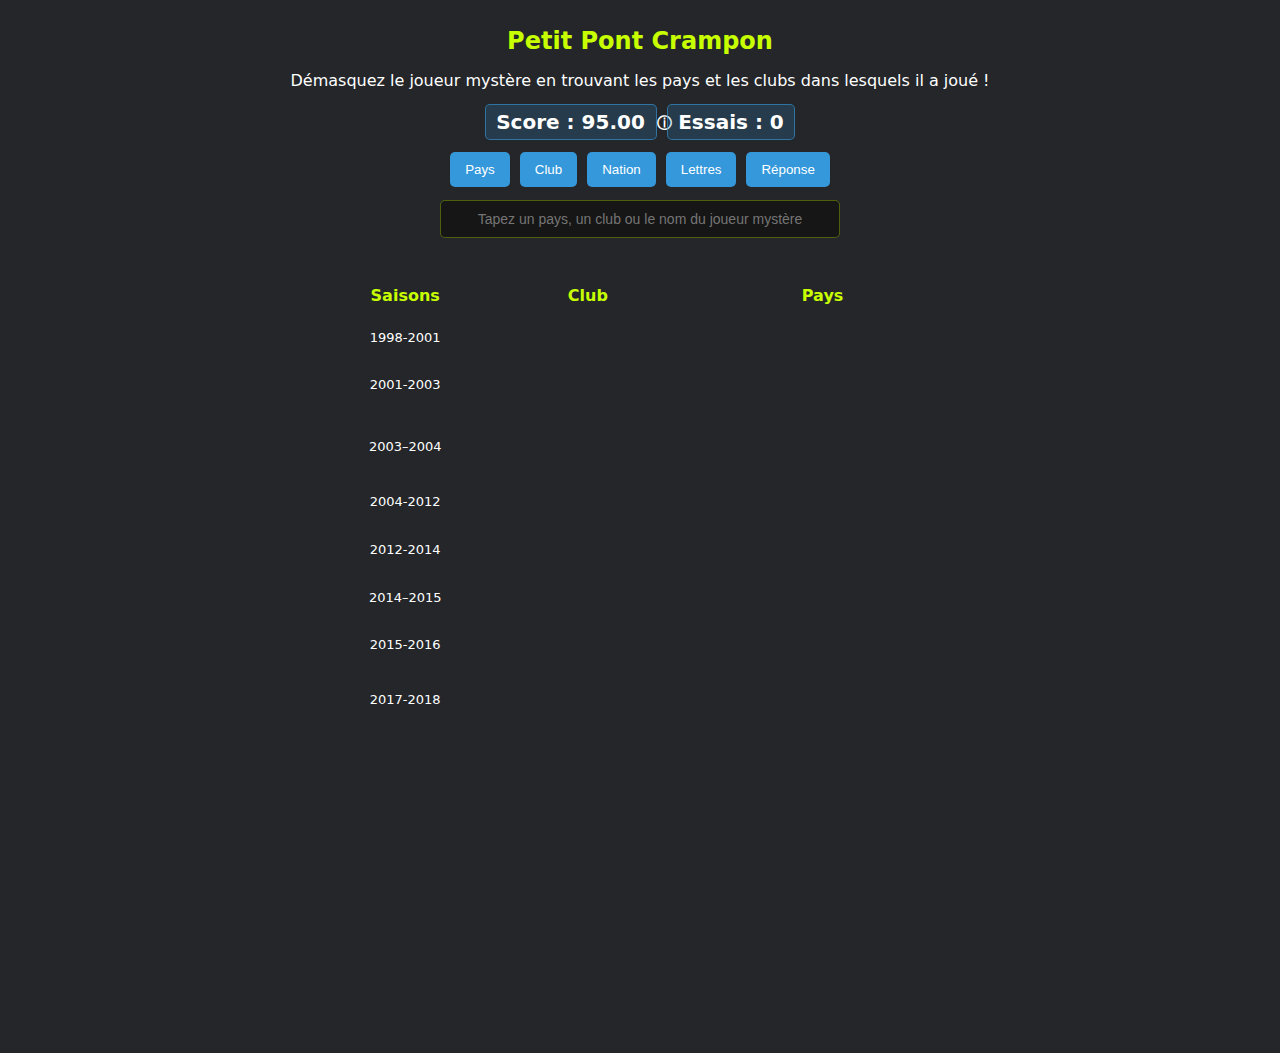
==== index.html @ 18386aed "Update index.html" ====
<!DOCTYPE html>
<html lang="fr">

<head>
    <meta charset="UTF-8">
    <meta name="viewport" content="width=device-width, initial-scale=1.0">
    <title>Petit Pont Crampon</title>
    <link rel="stylesheet" href="styles.css">
</head>

<body>
    <div class="global-container">
        <div class="fixed-header">
            <h1>Petit Pont Crampon</h1>
            <p>D&eacute;masquez le joueur myst&egrave;re en trouvant les pays et les clubs dans lesquels il a jou&eacute; !</p>
            <div class="score-attempts-container">
                <p id="score">Score : 100 <span id="info-icon" style="cursor: pointer; font-size: 15px; margin-left: 5px; vertical-align: middle;">&#9432;</span></p>
                <p id="attempts">Essais : 0</p>
            </div>
            <div id="info-window" class="info-window hidden">
                <div class="info-header">
                    <h3>Point System</h3>
                    <span id="close-info" class="close-info">&#10006;</span>
                </div>
                <ul>
                    <li>Finding the mystery player: 50 points + 5 points for each hidden cell.</li>
                    <li>Correct Country: 10 points.</li>
                    <li>Correct Club: 20 points.</li>
                    <li>Using Indice Club: -25 points.</li>
                    <li>Using Indice Pays: -10 points.</li>
                    <li>Using Carri&egrave;re : Score goes to zero.</li>
                    <li>Using R&eacute;ponse : Score goes to zero.</li>
                </ul>
            </div>
            <div class="button-container">
                <button id="indiceCountryButton">Pays</button>
                <button id="indiceClubButton">Club</button>
                <button id="indiceNationalityButton">Nation</button>
                <button id="revealLettersButton">Lettres</button>
                <button id="reponseButton">R&eacute;ponse</button>
            </div>
            <div class="input-container" style="position: relative;">
                <input type="text" id="guess-input" placeholder="Tapez un pays, un club ou le nom du joueur myst&egrave;re" autocomplete="off">
                <ul id="autocomplete-list" class="autocomplete-suggestions"></ul>
                <div id="guess-feedback"></div>
            </div>
            <p id="feedback"></p>
        </div>

            <div class="container">
                <div class="player-info-container">
                    <h2 id="player-name-display">
                        <div>
                            <span id="letter-0" class="player-name-rectangle"></span>
                            <span id="letter-1" class="player-name-rectangle"></span>
                            <span id="letter-2" class="player-name-rectangle"></span>
                            <span id="letter-3" class="player-name-rectangle"></span>
                            <span id="letter-4" class="player-name-rectangle"></span>
                            <span id="letter-5" class="player-name-rectangle"></span>
                            <span id="letter-6" class="player-name-rectangle"></span>
                            <span></span>
                            <span id="letter-8" class="player-name-rectangle"></span>
                            <span id="letter-9" class="player-name-rectangle"></span>
                            <span id="letter-10" class="player-name-rectangle"></span>
                            <span id="letter-11" class="player-name-rectangle"></span>
                        </div>
                    </h2>
                    <div id="player-name-box" class="hidden">
                        <div id="player-name-display-box"></div>
                    </div>
                </div>
                <div class="player-nationality-container">
                    <div class="player-nationality hidden">
                        <!-- The flag image and country name will be inserted here by JavaScript -->
                    </div>
                </div>
            </div>
        <table id="career-table">
            <thead>
                <tr>
                    <th>Saisons</th>
                    <th>Club</th>
                    <th>Pays</th>
                </tr>
            </thead>
            <tbody id="career-table-body">
                <!-- Les lignes du tableau seront ajout&eacute;es dynamiquement -->
            </tbody>
        </table>
        <p id="country-feedback" style="color: red; margin-top: 10px;"></p>
    </div>

</body>

<script>
    let selectedPlayer;
    let attempts = 0;
    let revealPlayerOnce = false;
    let score = 95;
    const playerNameDisplay = document.getElementById("player-name-display");
    const playerNameDisplayBox = document.getElementById("player-name-display-box");
    let currentSuggestions = [];
    const globalContainer = document.querySelector('.global-container');
    const fixedHeader = document.querySelector('.fixed-header');
    let tableSize = 0;
    let usedPlayers = JSON.parse(localStorage.getItem("usedPlayers") || "[]");
    let revealLettersOnce = false;

    function adjustGlobalContainerMargin() {
        globalContainer.style.marginTop = `${fixedHeader.offsetHeight}px`;
    }

    async function loadPlayerStats() {
        const response = await fetch('./players_stats.json');
        return response.json();
    }

    async function loadClubsCountries() {
        const response = await fetch('./clubscountries.json');
        return response.json();
    }

    async function selectRandomPlayer() {
        const playersData = await loadPlayerStats();
        const players = Object.keys(playersData).filter(player => !usedPlayers.includes(player));

        if (players.length === 0) {
            usedPlayers = [];
            localStorage.setItem('usedPlayers', JSON.stringify(usedPlayers));
            return selectRandomPlayer()
        }

        selectedPlayer = players[Math.floor(Math.random() * players.length)];
        usedPlayers.push(selectedPlayer)
        localStorage.setItem('usedPlayers', JSON.stringify(usedPlayers));
        return playersData[selectedPlayer];
    }

    async function loadCountryMapping() {
        try {
            const response = await fetch('./country2letters.json');
            if (!response.ok) {
                throw new Error('Network response was not ok');
            }
            return response.json();
        } catch (error) {
            console.error("Error loading country mapping:", error);
            return {};
        }
    }

    async function loadClubNameMapping() {
        try {
            const response = await fetch('./clubNameMapping.json');
            if (!response.ok) {
                throw new Error('Network response was not ok');
            }
            return response.json();
        } catch (error) {
            console.error("Error loading club name mapping:", error);
            return {};
        }
    }

    async function loadClubLogos() {
        try {
            const response = await fetch('./clubLogos.json');
            if (!response.ok) {
                throw new Error('Network response was not ok');
            }
            return await response.json();
        } catch (error) {
            console.error("Error loading club logos:", error);
            return {};
        }
    }
    async function shouldSelectNewPlayer() {
        const lastSelectedDate = localStorage.getItem("lastSelectedDate");
        const now = new Date();

        if (lastSelectedDate) {
            const lastSelected = new Date(lastSelectedDate);
            const nowFrench = new Date(now.toLocaleString('en-US', {
                timeZone: 'Europe/Paris'
            }));
            const lastSelectedFrench = new Date(lastSelected.toLocaleString('en-US', {
                timeZone: 'Europe/Paris'
            }));
            if (nowFrench.getDate() !== lastSelectedFrench.getDate()) {
                localStorage.setItem("lastSelectedDate", now);
                return true;
            }
            return false;
        } else {
            localStorage.setItem("lastSelectedDate", now);
            return true
        }
    }

    async function initializeGame() {
        const now = new Date();
        const nowFrench = new Date(now.toLocaleString('en-US', {
            timeZone: 'Europe/Paris'
        }));

        const currentHour = nowFrench.getHours();
        const currentMinutes = nowFrench.getMinutes()

        if (await shouldSelectNewPlayer()) {
            await displayPlayerStats()
            console.log("New player selected")
        } else if (currentHour === 0 && currentMinutes === 0) {
            await displayPlayerStats()
            console.log("New player selected at midnight")

        } else {
            await selectRandomPlayer()
            await displayPlayerStats()
            console.log("Previous player selected")

        }
    }
    async function displayPlayerStats() {
        const clubNameMapping = await loadClubNameMapping();
        const countryMapping = await loadCountryMapping();
        const clubLogos = await loadClubLogos();
        const stats = await selectRandomPlayer();
        const countries = await loadCountries();
        const clubCountries = await loadClubsCountries();


        // Initial display as rectangles
        playerNameDisplay.innerHTML = "";
        if (selectedPlayer) {
            for (let i = 0; i < selectedPlayer.length; i++) {
                if (selectedPlayer[i] === " ") {
                    const space = document.createElement("span")
                    space.innerHTML = "&nbsp;"
                    playerNameDisplay.appendChild(space)
                } else {
                    const rectangle = document.createElement("span");
                    rectangle.classList.add("player-name-rectangle");
                    rectangle.id = `letter-${i}`
                    playerNameDisplay.appendChild(rectangle);
                }
            }
            if (clubCountries && clubCountries[selectedPlayer]) {
                const playerCountryName = clubCountries[selectedPlayer]

                const playerCountryCode = countries[playerCountryName] || playerCountryName;


                const flagUrl = `https://flagcdn.com/w20/${playerCountryCode}.png`;
                const flagSpan = document.createElement('div');
                flagSpan.classList.add('player-nationality');
                flagSpan.innerHTML = `
                            <img src="${flagUrl}" alt="${playerCountryName} flag" style="width: 20px; height: 15px; margin-right: 5px; vertical-align: middle;"> ${playerCountryName}
                        `;
                playerNameDisplay.appendChild(flagSpan);
            }
        }

const parentElement = document.querySelector('#player-name-display');
const spansToToggle = Array.from(parentElement.querySelectorAll('span'));
const button = Array.from(document.querySelectorAll('button')).find(button => button.textContent.includes('Lettres'));

if (button) {
  button.addEventListener('click', () => {
    spansToToggle.forEach(span => {
      const currentDisplay = window.getComputedStyle(span)['display'];
      if (currentDisplay === 'none') {
        span.style.display = 'inline-block';
      } else {
        span.style.display = 'none';
      }
    });
  });
}
        
        adjustGlobalContainerMargin();
        window.addEventListener('resize', adjustGlobalContainerMargin);

        document.getElementById('score').innerHTML = `Score : ${score.toFixed(2)} <span id="info-icon" style="cursor: pointer; font-size: 15px; margin-left: 5px; vertical-align: middle;">&#9432;`;


        const tableBody = document.getElementById('career-table-body');
        tableBody.innerHTML = '';
        revealPlayerOnce = false
        revealedCells = [];
        if (!Array.isArray(stats)) {
            console.error("Expected stats to be an array, but got:", stats);
            return;
        }

        let mergedStats = [];
        let currentMerged = null;

        for (const stat of stats) {
            if (stat.season && stat.season.toLowerCase().includes("season")) return;
            const formattedClubName = clubNameMapping[stat.team] || stat.team;
            const fullCountryName = countryMapping[stat.country] || stat.country;

            if (currentMerged && currentMerged.team === formattedClubName && currentMerged.country === fullCountryName) {
                currentMerged.endSeason = stat.season;

            } else {
                if (currentMerged) {
                    mergedStats.push(currentMerged)
                }
                currentMerged = {
                    startSeason: stat.season,
                    endSeason: stat.season,
                    team: formattedClubName,
                    country: fullCountryName,
                    teamCode: stat.team,
                    countryCode: stat.country
                }
            }
        }


        if (currentMerged) {
            mergedStats.push(currentMerged)
        }
        tableSize = mergedStats.length

        for (const mergedStat of mergedStats) {
            const fullCountryName = countryMapping[mergedStat.countryCode] || mergedStat.countryCode;
            const flagUrl = `https://flagcdn.com/w20/${mergedStat.countryCode}.png`;

            // Use the clubNameMapping to change club names
            const formattedClubName = clubNameMapping[mergedStat.teamCode] || mergedStat.teamCode;
            const logoUrl = clubLogos[mergedStat.teamCode] || '';
            const startSeason = mergedStat.startSeason;
            const endSeason = mergedStat.endSeason;

            const formattedSeason = startSeason === endSeason ?
                startSeason.substring(0, 9) :
                `${startSeason.substring(0, 4)}-${endSeason.substring(endSeason.length - 4)}`;

            const row = document.createElement('tr');

            row.innerHTML = `
                       <td>${formattedSeason}
                        <td class="hidden" data-club="${mergedStat.teamCode}">
                                <img src="${logoUrl}" alt="${formattedClubName} logo" style="width: 20px; height: 20px; margin-right: 5px;">
                                ${formattedClubName}
                            
                            <td class="hidden" data-country="${fullCountryName}">
                                  <img src="${flagUrl}" alt="${fullCountryName} flag" style="width: 20px; height: 15px; margin-right: 5px; vertical-align: middle;">
                            ${fullCountryName}
                             
                   `;
            tableBody.appendChild(row);

        }
    }
    async function loadCountries() {
        try {
            const response = await fetch('./countries.json');
            if (!response.ok) {
                throw new Error('Network response was not ok');
            }
            return response.json();
        } catch (error) {
            console.error("Error loading club to country mapping:", error);
            return {};
        }
    }

    function createRectangles() {
        playerNameDisplay.innerHTML = "";
        if (selectedPlayer) {
            for (let i = 0; i < selectedPlayer.length; i++) {
                if (selectedPlayer[i] === " ") {
                    const space = document.createElement("span")
                    space.innerHTML = " "
                    playerNameDisplay.appendChild(space)
                } else {
                    const rectangle = document.createElement("span");
                    rectangle.classList.add("player-name-rectangle");
                    rectangle.classList.add("hidden");
                    rectangle.id = `letter-${i}`
                    playerNameDisplay.appendChild(rectangle);
                }
            }
        }
    }

    async function showSuggestions(value) {
        const autocompleteList = document.getElementById("autocomplete-list");
        autocompleteList.innerHTML = ""; // R&eacute;initialiser la liste

        if (value.trim() === "") return; // Ne rien afficher si l'entr&eacute;e est vide

        try {
            const data = await loadClubsCountries(); // Charger les donn&eacute;es depuis le JSON
            const suggestions = new Set();
            const normalizedValue = value.normalize("NFD").replace(/[\u0300-\u036f]/g, "");

            for (let club in data) {
                const country = data[club];
                const normalizedClub = club.normalize("NFD").replace(/[\u0300-\u036f]/g, "");
                const normalizedCountry = country.normalize("NFD").replace(/[\u0300-\u036f]/g, "");

                if (normalizedClub.toLowerCase().includes(normalizedValue.toLowerCase())) {
                    suggestions.add(club);
                }
                if (normalizedCountry.toLowerCase().includes(normalizedValue.toLowerCase())) {
                    suggestions.add(country);
                }
            }

            // Trier les suggestions
            const sortedSuggestions = Array.from(suggestions).sort();
            currentSuggestions = sortedSuggestions
            // Ajouter chaque suggestion &agrave; la liste
            sortedSuggestions.forEach(suggestion => {
                const listItem = document.createElement("li");
                listItem.textContent = suggestion;
                listItem.classList.add("suggestion-item");
                listItem.addEventListener("click", () => {
                    document.getElementById("guess-input").value = "";
                    autocompleteList.innerHTML = ""; // Effacer la liste apr&egrave;s un clic
                    checkAnswer(suggestion);
                });
                autocompleteList.appendChild(listItem);
            });

        } catch (error) {
            console.error("Erreur lors du chargement des suggestions :", error);
        }
    }

    function updateScoreDisplay(previousScore = null) {
        const scoreDisplay = document.getElementById('score');
        scoreDisplay.textContent = `Score : ${score.toFixed(2)}`;
        if (previousScore !== null && score < previousScore) {
            scoreDisplay.classList.add('highlight-decrease');
            setTimeout(() => {
                scoreDisplay.classList.remove('highlight-decrease');
            }, 300);
        } else {
            scoreDisplay.classList.add('highlight');
            setTimeout(() => {
                scoreDisplay.classList.remove('highlight');
            }, 300);
        }
    }
    async function checkAnswer(input) {
        const answer = input.trim().toLowerCase();
        const feedback = document.getElementById("feedback");
        const countryMapping = await loadCountryMapping();
        const reverseMapping = Object.fromEntries(
            Object.entries(countryMapping).map(([abbr, fullName]) => [fullName.toLowerCase(), abbr.toLowerCase()])
        );
        let isCorrect = false;

        const clubNameMapping = await loadClubNameMapping();
        const originalClubMapping = Object.fromEntries(
            Object.entries(clubNameMapping).map(([original, formatted]) => [formatted.toLowerCase(), original.toLowerCase()])
        );

        let checkAnswerValue = answer
        if (originalClubMapping[answer]) {
            checkAnswerValue = originalClubMapping[answer]
        }

        if (checkAnswerValue === selectedPlayer.toLowerCase()) {
            // Show player name in the player-name-box
            playerNameDisplayBox.textContent = selectedPlayer;
            document.getElementById("player-name-box").classList.add("visible");
            revealAllCells();

            let bonusScore = 5;
            const tableBody = document.getElementById('career-table-body');
            const hiddenCells = tableBody.querySelectorAll('td.hidden')

            score = score - (attempts - 1) * 0.1;
            if (score < 0) score = 0;
            score = score + bonusScore;
            updateScoreDisplay(score - bonusScore)
            document.getElementById("guess-input").disabled = true;
            isCorrect = true;

        // Hide player-nationality if it's visible
        const playerNationality = document.querySelector('.player-nationality');
        if (playerNationality && playerNationality.classList.contains('visible')) {
            playerNationality.style.display = 'none';
        }

        // Hide all span letters
        const allSpans = document.querySelectorAll('#player-name-display span');
        allSpans.forEach(span => {
            span.style.display = 'none';
        });
            
   // Grey out all buttons
        const buttons = document.querySelectorAll('.button-container button');
        buttons.forEach(button => {
            button.disabled = true;
            button.style.backgroundColor = 'grey';
        });
    } else {
        if (feedback) {
            feedback.textContent = '';
        }
        attempts++;
        const attemptsElement = document.getElementById("attempts");
        if (attemptsElement) {
            attemptsElement.textContent = `Essais : ${attempts}`;
        }
    }

        const cells = document.querySelectorAll('td[data-country], td[data-club]');

        for (const cell of cells) {
            const cellCountry = cell.getAttribute('data-country')?.toLowerCase();
            const cellClub = cell.getAttribute('data-club')?.toLowerCase();
            if (cellClub === checkAnswerValue) {
                const countryCell = cell.parentElement.querySelector('td[data-country].hidden');
                if (countryCell) {
                    revealText(countryCell);
                }
                revealText(cell)
                isCorrect = true;
            } else if (cellCountry === answer || reverseMapping[cellCountry] === answer) {
                revealText(cell);
                isCorrect = true;
            }
        }
        blinkInput(isCorrect);
    }

    function blinkInput(isCorrect) {
        const inputField = document.getElementById("guess-input");
        if (isCorrect) {
            inputField.classList.add("blink-green");
        } else {
            inputField.classList.add("blink-red");
        }
        setTimeout(() => {
            inputField.classList.remove("blink-green", "blink-red");
        }, 500);
    }

    function revealText(cell) {
        cell.classList.add('visible');
    }

    function revealAllCells() {
        const allCells = document.querySelectorAll('td');
        allCells.forEach(cell => {
            cell.classList.add('visible');
        });


        if (revealPlayerOnce === false) {
            const tableBody = document.getElementById('career-table-body');
            let hiddenCells = tableBody.querySelectorAll('td.hidden')
        }
    }
    const input = document.getElementById("guess-input");
    input.addEventListener("input", async () => {
        const value = input.value;
        await showSuggestions(value);

        const autocompleteList = document.getElementById("autocomplete-list");
        const firstItem = autocompleteList.querySelector(".suggestion-item");

        if (firstItem && value.trim() !== "") {
            const items = autocompleteList.querySelectorAll('.suggestion-item');
            items.forEach(item => item.classList.remove("selected"))
            firstItem.classList.add("selected");
        } else if (firstItem) {
            firstItem.classList.remove("selected");
        }
    });
    input.addEventListener("keyup", (event) => {
        const autocompleteList = document.getElementById("autocomplete-list");
        if (event.key === "Enter") {
            if (autocompleteList.querySelector('.suggestion-item.selected')) {
                const selectedSuggestion = autocompleteList.querySelector('.suggestion-item.selected');
                checkAnswer(selectedSuggestion.textContent);
                input.value = "";
                autocompleteList.innerHTML = "";
            } else {
                checkAnswer(input.value);
                input.value = "";
                document.getElementById("autocomplete-list").innerHTML = "";
            }
            event.preventDefault();
        }
    });

    const indiceClubButton = document.getElementById("indiceClubButton");
    const indiceCountryButton = document.getElementById("indiceCountryButton");
    const indiceNationalityButton = document.getElementById("indiceNationalityButton");
    let showNationalityOnce = false;
    const reponseButton = document.getElementById("reponseButton");

    indiceClubButton.addEventListener("click", function() {
        revealRandomClueClub();
    });

    indiceCountryButton.addEventListener("click", function() {
        revealRandomClueCountry();
    });

    indiceNationalityButton.addEventListener("click", function() {
        revealNationality();
    });

    reponseButton.addEventListener("click", function() {
        revealPlayer();
    });

function incrementAttempts() {
        attempts++;
        const attemptsElement = document.getElementById("attempts");
        if (attemptsElement) {
            attemptsElement.textContent = `Essais : ${attempts}`;
        }
    }
    
function revealRandomClueClub() {
    incrementAttempts();
    
    if (!selectedPlayer) return;

    indiceClubButton.disabled = true;
    indiceClubButton.classList.add("button-disabled");

    let availableCells = [];

    // Get all hidden cells in the Club column
    document.querySelectorAll('#career-table-body tr').forEach((row, rowIndex) => {
        const cell = row.querySelector(`td:nth-child(2).hidden`);
        if (cell && !cell.classList.contains('visible')) {
            availableCells.push({
                row,
                rowIndex,
                cell
            });
        }
    });

    if (availableCells.length > 0) {
        const randomIndex = Math.floor(Math.random() * availableCells.length);
        const randomCell = availableCells[randomIndex];
        const row = randomCell.row;
        const cell = randomCell.cell;

        cell.classList.remove('hidden');
        cell.classList.add('visible');
        availableCells.splice(randomIndex, 1);

        const countryCell = row.querySelector('td:nth-child(3).hidden');
        if (countryCell && !countryCell.classList.contains('visible')) {
            countryCell.classList.remove('hidden');
            countryCell.classList.add('visible');
        }
        const previousScore = score;
        score -= Math.round((40 * 0.6666666666) * tableSize) / 100;
        updateScoreDisplay(previousScore);
    }

    let availableCellsAfter = [];

    document.querySelectorAll('#career-table-body tr').forEach((row, rowIndex) => {
        const cell = row.querySelector(`td:nth-child(2).hidden`);
        if (cell && !cell.classList.contains('visible')) {
            availableCellsAfter.push({
                row,
                rowIndex,
                cell
            });
        }
    });

    if (availableCellsAfter.length === 0) {
        indiceClubButton.classList.add("button-disabled");
        indiceCountryButton.classList.add("button-disabled");
    } else {
        indiceClubButton.disabled = false;
        indiceClubButton.classList.remove("button-disabled");
    }
}

function revealRandomClueCountry() {
    incrementAttempts();
    
    if (!selectedPlayer) return;

    indiceCountryButton.disabled = true;
    indiceCountryButton.classList.add("button-disabled");

    let availableCells = [];

    // Get all hidden cells in the Country column
    document.querySelectorAll('#career-table-body tr').forEach((row, rowIndex) => {
        const cell = row.querySelector(`td:nth-child(3).hidden`);
        if (cell && !cell.classList.contains('visible')) {
            availableCells.push({
                row,
                rowIndex,
                cell
            });
        }
    });

    if (availableCells.length > 0) {
        const randomIndex = Math.floor(Math.random() * availableCells.length);
        const randomCell = availableCells[randomIndex];
        const row = randomCell.row;
        const cell = randomCell.cell;

        cell.classList.remove('hidden');
        cell.classList.add('visible');
        availableCells.splice(randomIndex, 1);
        const previousScore = score;
        score -= Math.round((40 * 0.3333333333) * tableSize) / 100;
        updateScoreDisplay(previousScore);
    }

    let availableCellsAfter = [];

    document.querySelectorAll('#career-table-body tr').forEach((row, rowIndex) => {
        const cell = row.querySelector(`td:nth-child(3).hidden`);
        if (cell && !cell.classList.contains('visible')) {
            availableCellsAfter.push({
                row,
                rowIndex,
                cell
            });
        }
    });

    if (availableCellsAfter.length === 0) {
        indiceCountryButton.classList.add("button-disabled");
    } else {
        indiceCountryButton.disabled = false;
        indiceCountryButton.classList.remove("button-disabled");
    }
}

    revealLettersButton.addEventListener("click", function() {
        revealAllLetters();
    });

    function revealNationality() {
             incrementAttempts();
        
        if (!selectedPlayer) return;
        const nameDisplay = document.getElementById('player-name-display');
        const spanNationality = document.querySelector('.player-nationality');
        spanNationality.classList.remove('hidden')
        spanNationality.classList.add('visible')
        indiceNationalityButton.disabled = true;
        indiceNationalityButton.classList.add("button-disabled");
    }

    function revealAllLetters() {
        incrementAttempts();
        if (!selectedPlayer) return;

        if (revealLettersOnce) return;

        const nameDisplay = document.getElementById('player-name-display');
        const allRectangles = nameDisplay.querySelectorAll('.player-name-rectangle');

        console.log("Revealing all letters");
        allRectangles.forEach(rectangle => {
            console.log("Revealing letter:", rectangle);
            rectangle.classList.remove('hidden');
            rectangle.classList.add('visible');
        });

        score -= Math.round((95 * 0.5) / tableSize);
        updateScoreDisplay(score + Math.round((95 * 0.5) / tableSize));
        revealLettersOnce = true;
        revealLettersButton.disabled = true;
        revealLettersButton.classList.add("button-disabled");
    }

// Inside the revealPlayer function
function revealPlayer() {
    if (!selectedPlayer) return;

    if (revealPlayerOnce) return;

    // Check if playerNameDisplayBox and player-name-box are correctly referenced
    const playerNameDisplayBox = document.getElementById("player-name-display-box");
    const playerNameBox = document.getElementById("player-name-box");

    if (playerNameDisplayBox && playerNameBox) {
        playerNameDisplayBox.textContent = selectedPlayer;
        playerNameBox.classList.add("visible");
    } else {
        console.error("player-name-display-box or player-name-box element is missing");
    }

    // Hide all span letters
    const allSpans = document.querySelectorAll('#player-name-display span');
    allSpans.forEach(span => {
        span.style.display = 'none';
    });

    // Hide player-nationality if it's visible
    const playerNationality = document.querySelector('.player-nationality');
    if (playerNationality && playerNationality.classList.contains('visible')) {
        playerNationality.style.display = 'none';
    }

    revealAllCells();

    revealPlayerOnce = true;
    reponseButton.disabled = true;
    reponseButton.classList.add("button-disabled");
    indiceNationalityButton.disabled = true;
    indiceNationalityButton.classList.add("button-disabled");
    revealLettersButton.disabled = true;
    revealLettersButton.classList.add("button-disabled");
    indiceClubButton.disabled = true;
    indiceClubButton.classList.add("button-disabled");
    indiceCountryButton.disabled = true;
    indiceCountryButton.classList.add("button-disabled");
    const previousScore = score;
    score = 0;
    updateScoreDisplay(previousScore);
}
    displayPlayerStats();
</script>

</html>
---- styles.css ----
/* Définir les couleurs principales */
:root {
    --primary-color: #c8ff00;  /* Couleur primaire (bleu foncé) */
    --secondary-color: #f39c12; /* Yellow */
    --background-color: #242629; /* Black */
    --text-color: #ffffff; /* Texte blanc */
    --highlight-color: c8ff00; /* Rouge pour survol ou messages d'erreur */
    --success-color: #2ecc71; /* Vert pour le succès */
}

/* Corps de la page */
body {
  font-family: system-ui, "Segoe UI", Roboto, Helvetica, Arial, sans-serif, "Apple Color Emoji", "Segoe UI Emoji", "Segoe UI Symbol", sans-serif;
  background-color: var(--background-color);
  color: var(--text-color);
  margin: 0;
  padding: 0;
  display: flex;
  justify-content: center;
  align-items: flex-start; /* Changed to align items to the top */
  min-height: 100vh;
  text-align: center;
  flex-direction: column;
    transform: translateY(-280px); /* Shift all elements upward */
}

/* Conteneur principal */
.fixed-header {
    width: 100%;
    color: var(--text-color);
    z-index: 9999;
    padding: 20px;
    text-align: center;
    box-sizing: border-box;
    height: auto;
    position: relative;
}

button {
    padding: 10px 15px;
    border: none;
    background-color: #3498db;
    color: white;
    cursor: pointer;
    border-radius: 5px;
    transition: background-color 0.3s ease;
}

button:hover {
    background-color: #2980b9;
}

button:disabled {
  background-color: #bdc3c7;
  cursor: not-allowed;
}

.button-disabled {
    background-color: #bdc3c7;
    cursor: not-allowed;
}

.blink-green {
    animation: blink-green 0.5s;
}

.blink-red {
    animation: blink-red 0.5s;
}

@keyframes blink-green {
    0%, 100% { background-color: inherit; }
    50% { background-color: green; }
}

@keyframes blink-red {
    0%, 100% { background-color: inherit; }
    50% { background-color: red; }
}

.hidden {
    opacity: 0;
}

.visible {
    opacity: 1;
}

.button-container {
    display: flex;
    justify-content: center;
    gap: 10px;
    margin: 10px 0;
}

/* Titre */
h1 {
    font-size: 24px;
    color: #c8ff00;
    margin-bottom: 10px;
    margin-top: 0px;
}

/* Conteneur du tableau */
.global-container {
    width: 100%;
    padding: 0 10px;
    box-sizing: border-box;
    display: flex;
    flex-direction: column;
    align-items: center;
    
}

h2.ai-style-change-1 {
    width: 100%;
    background-color: transparent;
    z-index: 50;
    color: white;
    text-align: center;
    margin-bottom: 10px;
    white-space: nowrap;
    display: flex;
    justify-content: center;
    align-items: center;
    position: relative;
     top: -50px;
}

/* h2 styling */
h2#player-name-display {
    display: flex;
    flex-direction: row;
    align-items: center;
    white-space: nowrap;
    width: 100%;
}

/* Style du tableau */
table#career-table {
  width: 100%;
  max-width: 600px;
  z-index: 10;
  border-collapse: collapse;
  margin-bottom: 20px;
  position: relative;
    top: 0px;
    table-layout: fixed;
    margin-top: -60px;
}

/* Définir la largeur des colonnes */
th, td {
    padding: 12px 15px;
    font-size: 12px;
    color: var(--text-color);
    word-wrap: break-word;
    vertical-align: middle; /* Add vertical alignment */
}

th {
    color: #c8ff00;
    font-weight: bold;
    font-size: 16px;
    text-align: center;
}

td {
    color: var(--text-color);
    font-size: 13px
}

/* Masquer le texte de la cellule, mais garder la couleur de fond */
td.hidden {
    visibility: hidden;
    text-align: center;
}

/* Lorsque la cellule est révélée */
td.visible {
    visibility: visible !important;
}

td.country-match {
    background-color: #4b4b4b !important;
    visibility: visible !important;
}

.temp-club-box {
  position: absolute; /* Position absolutely on top of the table cell */
  background-color: #4b4b4b; /* Background color */
  padding: 5px 10px; /* Padding for better spacing */
  border-radius: 4px; /* Rounded corners */
  z-index: 10; /* Ensure it's above the table cells */
  white-space: nowrap; /* Prevent text wrapping */
    left: 0;
    top: 0;
    transform: translate(-10%, -10%)

}

/* Pour la colonne des pays, appliquer un fond bleu marine et garder la structure */
td[data-country] {
    visibility: hidden;
      vertical-align: middle; /* Add vertical alignment to countries*/
}

/* Pour la colonne des clubs, appliquer la couleur de fond appropriée */
td[data-club] {
    visibility: hidden; /* Le texte reste invisible */
    vertical-align: middle; /* Add vertical alignment to clubs*/
}

/* Rendre le tableau responsive */
@media (max-width: 768px) {
  table#career-table {
    width: 105%;
         font-size: 11px;
      left: 6px
    }
    
     th, td {
           padding: 8px;
    }
    
    #player-name-box.visible {
        font-size: 30px;
        left: 50%;
        transform: translate(-50%, -50%);
        top: -75px;
        color: #28ff48;
        position: relative;
    }
}

/* Centrer la barre de saisie */
body {
    display: flex;
    justify-content: center;
    align-items: center;
    min-height: 100vh;
    margin: 0;
    flex-direction: column;
}

/* Centrer la barre de saisie */
input#guess-input {
    width: 80%;
    max-width: 400px;
    padding: 10px;
    font-size: 14px;
    border: 1px solid #c8ff0052;
    background-color: #161616;
    color: #949e71;
    text-align: center;
    border-radius: 5px;
    box-sizing: border-box;
    margin-top: 3px;
}

#guess-input:focus {
    border-color: #949e71;
    outline: none;
}

/* Style pour afficher les tentatives */
#attempts {
    margin-top: -2px;
    color: var(--text-color);
    font-size: 14px;
}

/* Clignotement vert */
.blink-green {
    animation: blink-green 0.8s ease;
}

@keyframes blink-green {
    0%, 100% { background-color: black; }
    50% { background-color: lightgreen; }
}

/* Clignotement rouge */
.blink-red {
    animation: blink-red 0.8s ease;
}

@keyframes blink-red {
    0%, 100% { background-color: black; }
    50% { background-color: lightcoral; }
    
}
.player-name-rectangle {
    display: inline-block;
    width: 10px;
    height: 20px;
    background-color: var(--text-color);
    margin-right: 3px;
    vertical-align: middle;
    transition: all 0.5s ease;
    border-radius: 2px;
    margin-top: -30px;
    position: relative;
    z-index: 2;
}
.player-name-rectangle.visible {
    display: inline-block;
}

.player-name-rectangle.hidden {
    display: inline-block;
    opacity: 0;
}

.player-name-rectangle.morph {
    width: auto;
    height: auto;
    padding: 0px 10px;
    border-radius: 0px;
    margin-right: 0px;
    margin-top: 0px;
     background-color: transparent;
    display: inline;
}

.player-name-rectangle.morph::after {
    content: attr(data-letter);
    font-weight: bold;
        display: inline;
        color: white;
        font-size: 20px;
}

#player-name-display {
    display: flex;
    align-items: center;
    white-space: nowrap;
    justify-content: center;
}
 .rectangles-container {
  display: flex;
    justify-content: center;
    align-items: center;
 }

#player-name-display span {
    text-align: center;
    top: -50px;
    display: none;
}
#player-name-box {
    top: -100px;
    left: auto;
    position: relative;
    transform: none;
    display: flex;
    flex-direction: column;
    align-items: center;
    width: 340px;
    margin-top: 0px;
    
}

#player-name-box.visible {
    visibility: visible;
    width: 360px;
    color: #ffffff;
    display: flex justify-content: center;
    font-size: 25px;
    background: #a867a2;
    padding: 10px;
    border-radius: 5px;
    margin-top: 40px;
    margin-bottom: -35px;
    
}

.player-nationality {
    margin-top: -70px;
    text-align: center;
     transition: opacity 0.8s ease-in-out;
    margin-bottom: 10px; /* Add a margin bottom */
    position: absolute;
    z-index: 1;
    font-size: 11px;
    opacity: 0;
}
.player-nationality.visible {
    opacity: 1;
}
.name-container {
  display: flex;
  flex-direction: column;
    align-items: center;
}

/* Définir la largeur des colonnes */
th:nth-child(1), td:nth-child(1) {
    width: 20%; /* More width for the "Années" column */
    min-width: 20%;
}

th:nth-child(2), td:nth-child(2),
th:nth-child(3), td:nth-child(3) {
     width: 40%; /* Slightly less width for "Club" and "Pays" columns */
    min-width: 40%;
}
.autofill-container {
    position: relative;
    display: inline-block;
    width: 100%;
}

#autofill-suggestion {
    position: absolute;
    top: 10px;
    left: 10px;
    pointer-events: none;
    color: #49543b;
     white-space: nowrap;
     z-index: 0;
}

#guess-input {
    width: 80%;
    max-width: 400px;
    padding: 10px;
    font-size: 14px;
    margin-bottom: 20px;
    border: 1px solid #c8ff0052;
    background-color: #161616;
    color: #949e71;
    text-align: left;
    border-radius: 5px;
    box-sizing: border-box;
    position: relative; /* Make input position relative*/
    z-index: 1;

}

.autocomplete-suggestions {
    position: absolute;
    top: 100%;
    left: 50%; /* set to 50% for centering */
    transform: translateX(-50%); /* Translate it back to its center */
    width: calc(100% - 0px);
    border-top: none;
    z-index: 10;
    background-color: #242629;
    max-height: 200px;
    overflow-y: auto;
    padding: 0;
    list-style: none;
    border-radius: 0 0 5px 5px;
    box-shadow: 0 2px 4px rgba(0, 0, 0, 0.2);
    margin-top: -20px;
    width: 80%;
    max-width: 400px;
}


.suggestion-item {
    padding: 12px;
    cursor: pointer;
    transition: background-color 0.2s ease-in-out;
    color: #adbb62;
    font-size: 14px;
    border-bottom: 1px solid #3f464d;
}

.suggestion-item:hover {
    background-color: #3a444e;
}

.autocomplete-suggestions li:last-child .suggestion-item {
    border-bottom: none;
}

.suggestion-item.selected {
        background-color: #191919;
    color: #c8ff00;
        font-weight: bold;
        border-radius: 5px;
}

.score-attempts-container {
        display: flex; /* Display inline to make the items on a row */
    justify-content: center;
        align-items: center;
        gap: 10px;
    margin-bottom: -18px;

}
/* Style pour afficher les tentatives */
#attempts {
    margin-top: -2px;
    color: var(--text-color);
    font-size: 20px;
    font-weight: bold;
   display: inline-block;
        padding: 5px 10px; /* Add some padding */
        border: 1px solid rgba(52, 152, 219, 0.6); /* Add a border */
        border-radius: 5px;
      background-color: rgba(52, 152, 219, 0.2);
         box-sizing: border-box;
}
#score {
    margin-top: -2px;
    color: var(--text-color);
    font-size: 20px;
    font-weight: bold;
     background-color: rgba(52, 152, 219, 0.2);
        padding: 5px 10px;
        border: 1px solid rgba(52, 152, 219, 0.6);
        border-radius: 5px;
    display: inline-block;
    max-width: 150px;
     white-space: nowrap;
    text-align: center;
         align-items: center;
        justify-content: center;
     white-space: nowrap;
}
#score.highlight {
    color: var(--success-color);
}

/* New class for decrease highlight */
#score.highlight-decrease {
    color: #d22e2e;
}


.info-window {
    position: absolute;
     top: calc(100% + 10px); /* Adjust as needed, to appear right below the icon */
    left: 0;
    background-color: #303030;
    color: white;
    padding: 10px;
    border-radius: 5px;
    box-shadow: 0 2px 4px rgba(0, 0, 0, 0.2);
    width: 300px;
    text-align: left;
    z-index: 99;
        max-height: 300px;
        overflow-y: auto;
}

.info-window h3{
    margin-top: 0;
    text-align: center;
}
.info-window ul {
  padding-left: 20px;
}

.info-window.hidden {
    display: none;
}

.info-header {
    display: flex;
    justify-content: space-between;
    align-items: center;
}
.close-info {
    cursor: pointer;
    font-size: 20px;
     padding: 3px 6px;
        border-radius: 50%;
        transition: background-color 0.2s ease-in-out;
}
.close-info:hover {
        background-color: #28333d;
}
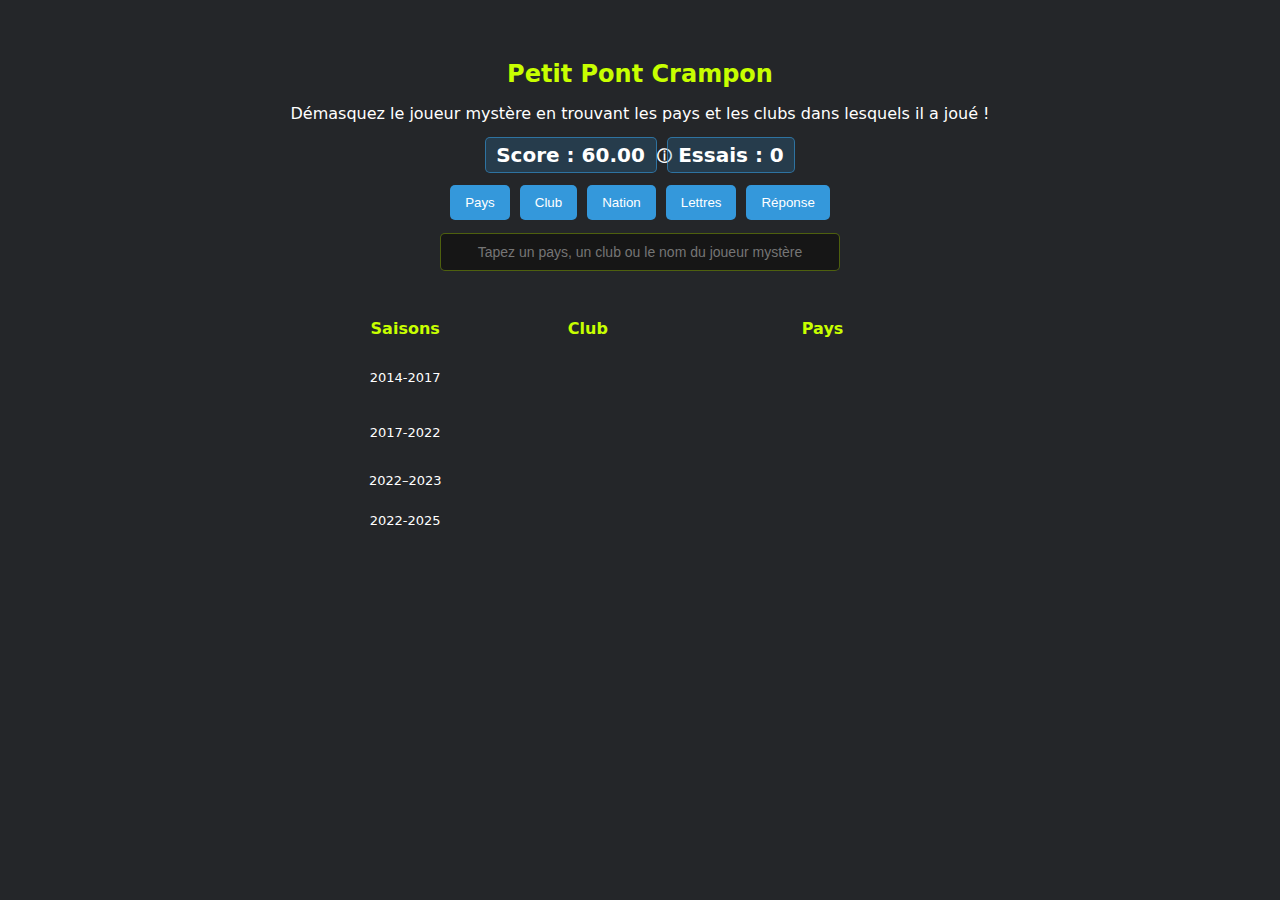
==== commit 0142ce60: "Update index.html" ====
--- a/index.html
+++ b/index.html
@@ -14,7 +14,7 @@
             <h1>Petit Pont Crampon</h1>
             <p>D&eacute;masquez le joueur myst&egrave;re en trouvant les pays et les clubs dans lesquels il a jou&eacute; !</p>
             <div class="score-attempts-container">
-                <p id="score">Score : 100 <span id="info-icon" style="cursor: pointer; font-size: 15px; margin-left: 5px; vertical-align: middle;">&#9432;</span></p>
+                <p id="score">Score : 60 <span id="info-icon" style="cursor: pointer; font-size: 15px; margin-left: 5px; vertical-align: middle;">&#9432;</span></p>
                 <p id="attempts">Essais : 0</p>
             </div>
             <div id="info-window" class="info-window hidden">
@@ -96,7 +96,7 @@
     let selectedPlayer;
     let attempts = 0;
     let revealPlayerOnce = false;
-    let score = 95;
+    let score = 60;
     const playerNameDisplay = document.getElementById("player-name-display");
     const playerNameDisplayBox = document.getElementById("player-name-display-box");
     let currentSuggestions = [];
@@ -472,11 +472,11 @@
             document.getElementById("player-name-box").classList.add("visible");
             revealAllCells();
 
-            let bonusScore = 5;
+            let bonusScore = 40;
             const tableBody = document.getElementById('career-table-body');
             const hiddenCells = tableBody.querySelectorAll('td.hidden')
 
-            score = score - (attempts - 1) * 0.1;
+            score = score - (attempts - 1) * 0.5;
             if (score < 0) score = 0;
             score = score + bonusScore;
             updateScoreDisplay(score - bonusScore)
@@ -661,7 +661,7 @@
             countryCell.classList.add('visible');
         }
         const previousScore = score;
-        score -= Math.round((40 * 0.6666666666) * tableSize) / 100;
+        score -= Math.round((30 * 0.6666666666) * tableSize) / 100;
         updateScoreDisplay(previousScore);
     }
 
@@ -719,7 +719,7 @@
         cell.classList.add('visible');
         availableCells.splice(randomIndex, 1);
         const previousScore = score;
-        score -= Math.round((40 * 0.3333333333) * tableSize) / 100;
+        score -= Math.round((30 * 0.3333333333) * tableSize) / 100;
         updateScoreDisplay(previousScore);
     }
 
@@ -758,6 +758,11 @@
         spanNationality.classList.add('visible')
         indiceNationalityButton.disabled = true;
         indiceNationalityButton.classList.add("button-disabled");
+
+                // Deduct 10 points for pressing the Nation button
+        const previousScore = score;
+        score -= 10;
+        updateScoreDisplay(previousScore);
     }
 
     function revealAllLetters() {
@@ -769,15 +774,16 @@
         const nameDisplay = document.getElementById('player-name-display');
         const allRectangles = nameDisplay.querySelectorAll('.player-name-rectangle');
 
-        console.log("Revealing all letters");
         allRectangles.forEach(rectangle => {
-            console.log("Revealing letter:", rectangle);
             rectangle.classList.remove('hidden');
             rectangle.classList.add('visible');
         });
 
-        score -= Math.round((95 * 0.5) / tableSize);
-        updateScoreDisplay(score + Math.round((95 * 0.5) / tableSize));
+        // Deduct 20 points for pressing the Lettres button
+        const previousScore = score;
+        score -= 20;
+        updateScoreDisplay(previousScore);
+        
         revealLettersOnce = true;
         revealLettersButton.disabled = true;
         revealLettersButton.classList.add("button-disabled");
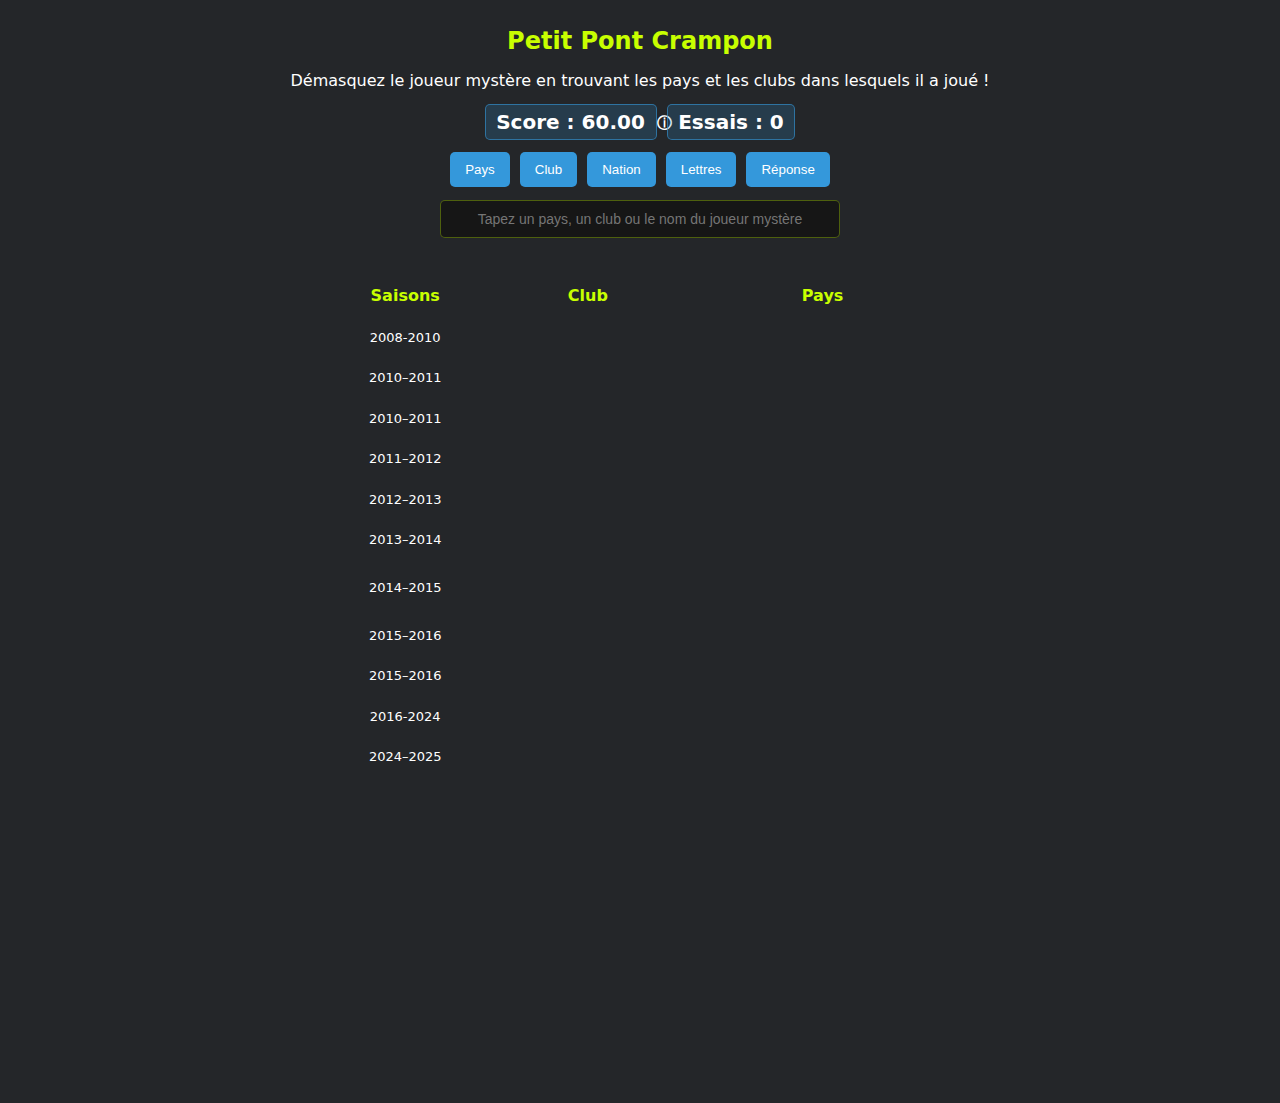
==== commit 1c931c49: "Update index.html" ====
--- a/index.html
+++ b/index.html
@@ -661,7 +661,7 @@
             countryCell.classList.add('visible');
         }
         const previousScore = score;
-        score -= Math.round((30 * 0.6666666666) * tableSize) / 100;
+        score -= Math.round((30 * 0.6666666666) * tableSize);
         updateScoreDisplay(previousScore);
     }
 
@@ -719,7 +719,7 @@
         cell.classList.add('visible');
         availableCells.splice(randomIndex, 1);
         const previousScore = score;
-        score -= Math.round((30 * 0.3333333333) * tableSize) / 100;
+        score -= Math.round((30 * 0.3333333333) * tableSize);
         updateScoreDisplay(previousScore);
     }
 
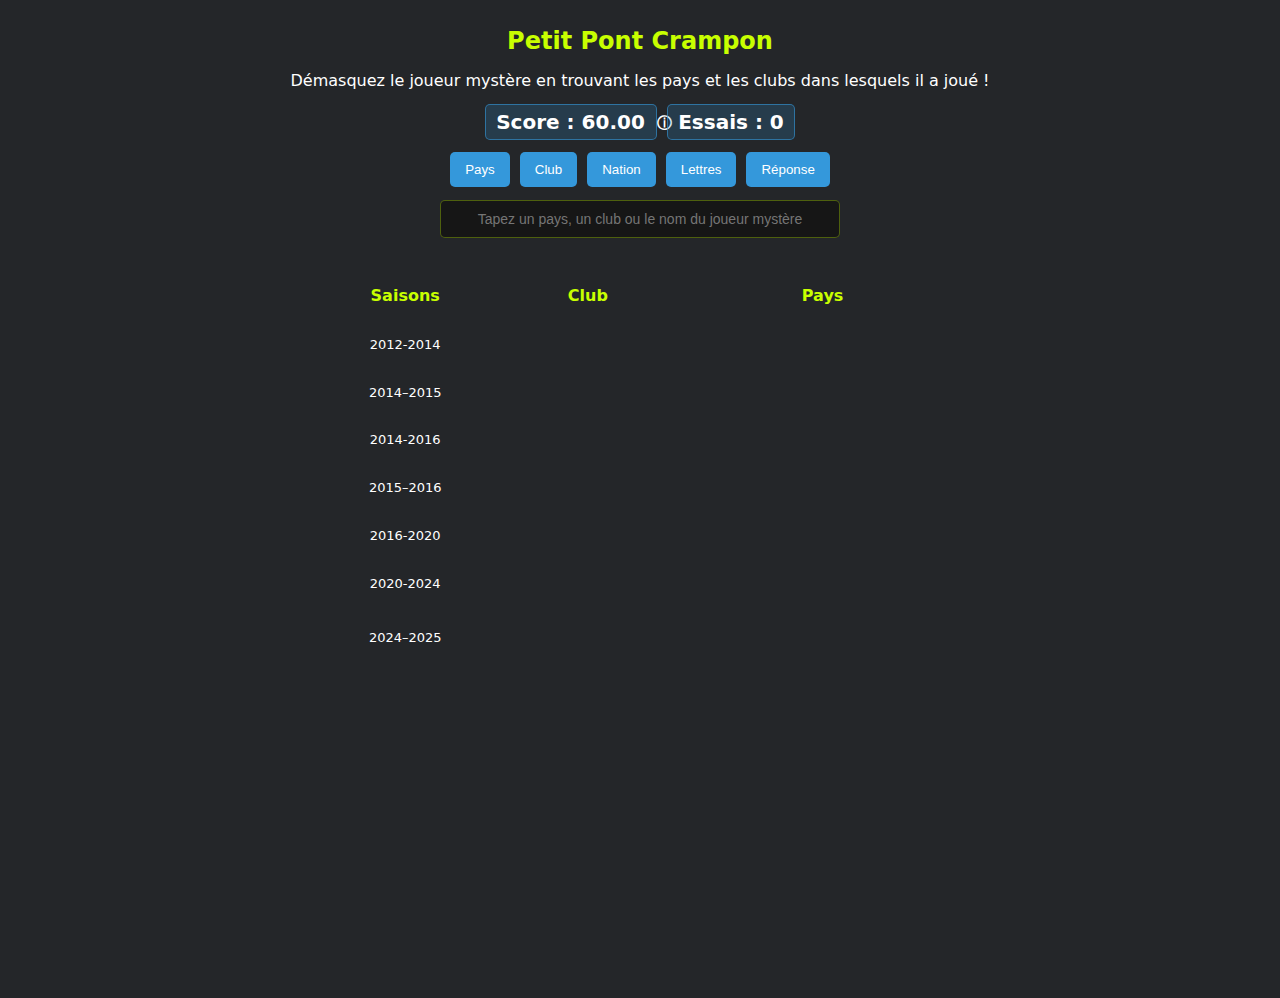
==== commit 8dd73fb4: "Update index.html" ====
--- a/index.html
+++ b/index.html
@@ -14,7 +14,7 @@
             <h1>Petit Pont Crampon</h1>
             <p>D&eacute;masquez le joueur myst&egrave;re en trouvant les pays et les clubs dans lesquels il a jou&eacute; !</p>
             <div class="score-attempts-container">
-                <p id="score">Score : 60 <span id="info-icon" style="cursor: pointer; font-size: 15px; margin-left: 5px; vertical-align: middle;">&#9432;</span></p>
+                <p id="score">Score : 60.00 <span id="info-icon" style="cursor: pointer; font-size: 15px; margin-left: 5px; vertical-align: middle;">&#9432;</span></p>
                 <p id="attempts">Essais : 0</p>
             </div>
             <div id="info-window" class="info-window hidden">
@@ -661,7 +661,7 @@
             countryCell.classList.add('visible');
         }
         const previousScore = score;
-        score -= Math.round((30 * 0.6666666666) * tableSize);
+        score -= Math.round((30 * 0.6666666666) * tableSize)/100;
         updateScoreDisplay(previousScore);
     }
 
@@ -719,7 +719,7 @@
         cell.classList.add('visible');
         availableCells.splice(randomIndex, 1);
         const previousScore = score;
-        score -= Math.round((30 * 0.3333333333) * tableSize);
+        score -= Math.round((30 * 0.3333333333) * tableSize)/100;
         updateScoreDisplay(previousScore);
     }
 
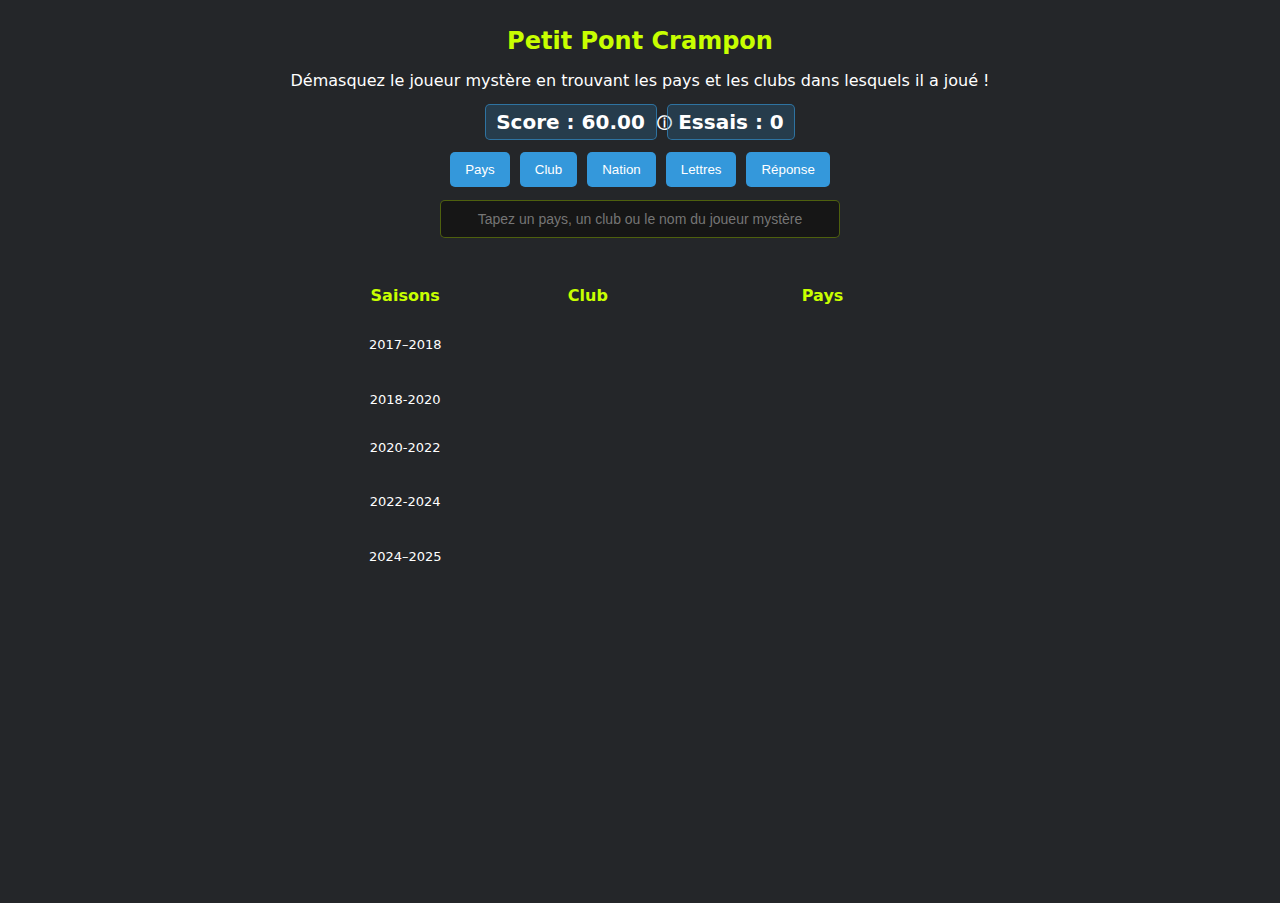
==== commit bc560bd5: "Update index.html" ====
--- a/index.html
+++ b/index.html
@@ -661,7 +661,7 @@
             countryCell.classList.add('visible');
         }
         const previousScore = score;
-        score -= Math.round((30 * 0.6666666666) * tableSize)/100;
+        score -= Math.round((30 * 0.6666666666) / tableSize);
         updateScoreDisplay(previousScore);
     }
 
@@ -719,7 +719,7 @@
         cell.classList.add('visible');
         availableCells.splice(randomIndex, 1);
         const previousScore = score;
-        score -= Math.round((30 * 0.3333333333) * tableSize)/100;
+        score -= Math.round((30 * 0.3333333333) / tableSize);
         updateScoreDisplay(previousScore);
     }
 
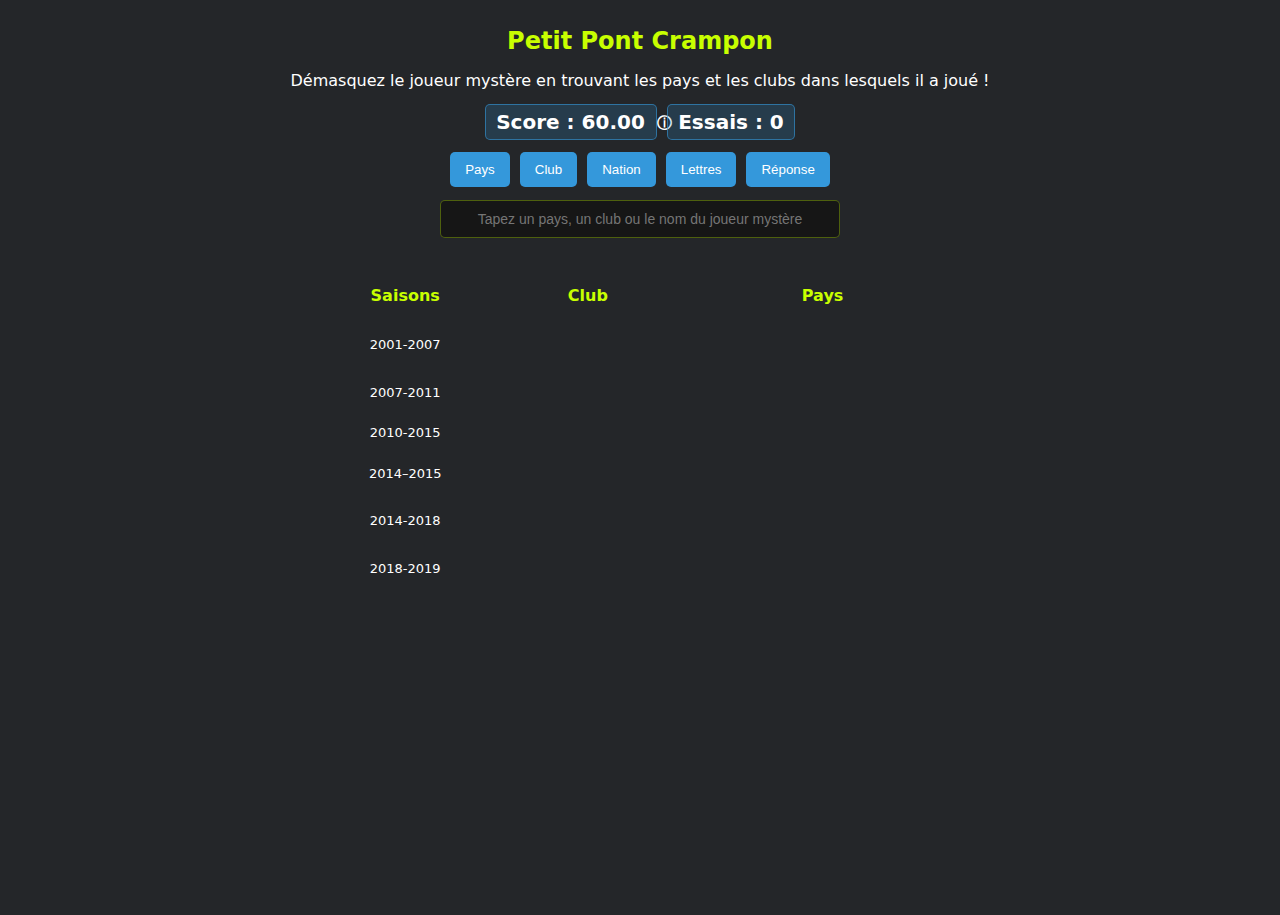
==== commit df511c8b: "Update index.html" ====
--- a/index.html
+++ b/index.html
@@ -197,6 +197,20 @@
         }
     }
 
+    document.getElementById("info-icon").addEventListener("click", function() {
+        const infoWindow = document.getElementById("info-window");
+        if (infoWindow.classList.contains("hidden")) {
+            infoWindow.classList.remove("hidden");
+        } else {
+            infoWindow.classList.add("hidden");
+        }
+    });
+
+    document.getElementById("close-info").addEventListener("click", function() {
+        const infoWindow = document.getElementById("info-window");
+        infoWindow.classList.add("hidden");
+    });
+    
     async function initializeGame() {
         const now = new Date();
         const nowFrench = new Date(now.toLocaleString('en-US', {
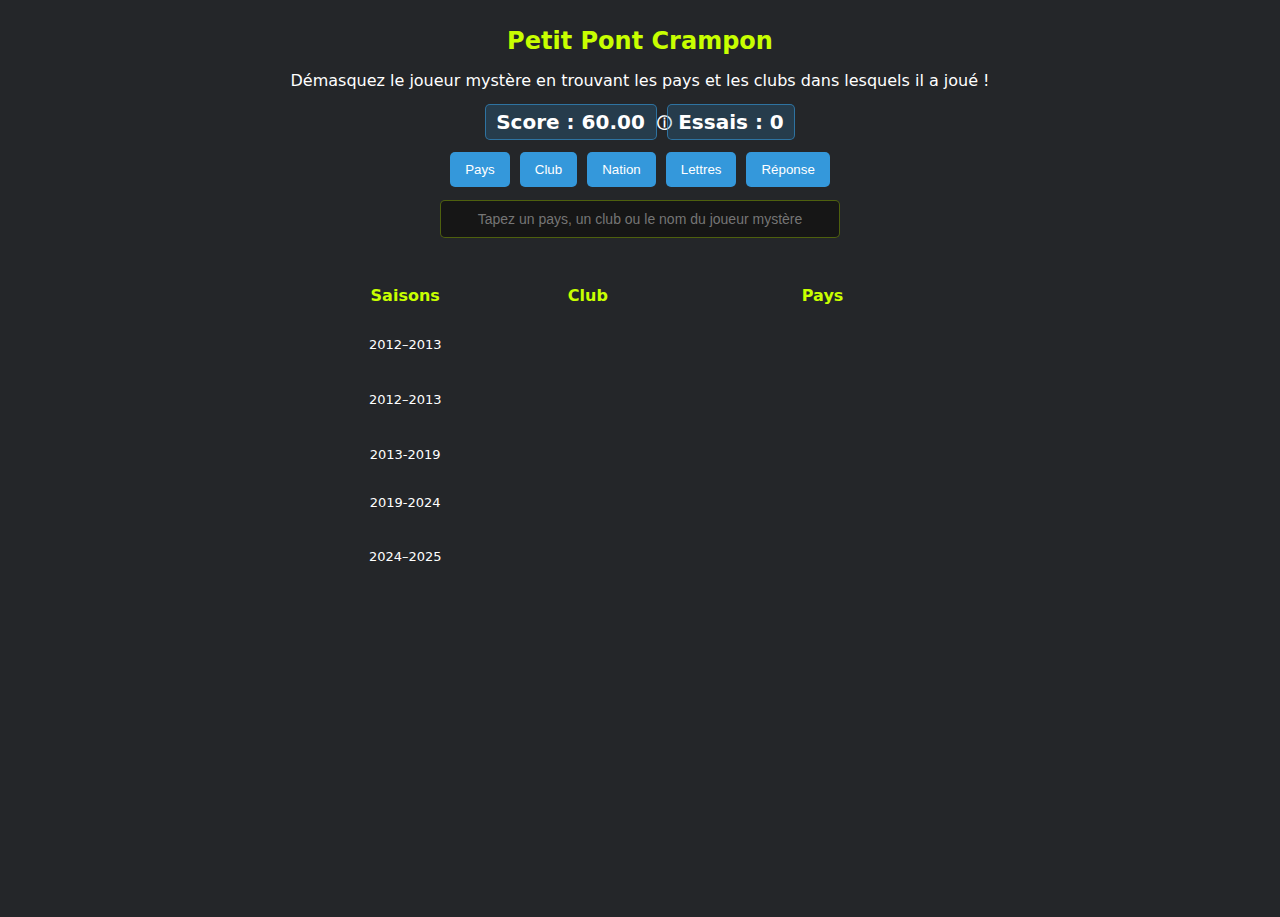
==== commit 0b78e260: "Update index.html" ====
--- a/index.html
+++ b/index.html
@@ -206,6 +206,11 @@
         }
     });
 
+        document.getElementById("info-icon").addEventListener("click", function() {
+        const infoWindow = document.getElementById("info-window");
+        infoWindow.classList.toggle("hidden");
+    });
+    
     document.getElementById("close-info").addEventListener("click", function() {
         const infoWindow = document.getElementById("info-window");
         infoWindow.classList.add("hidden");
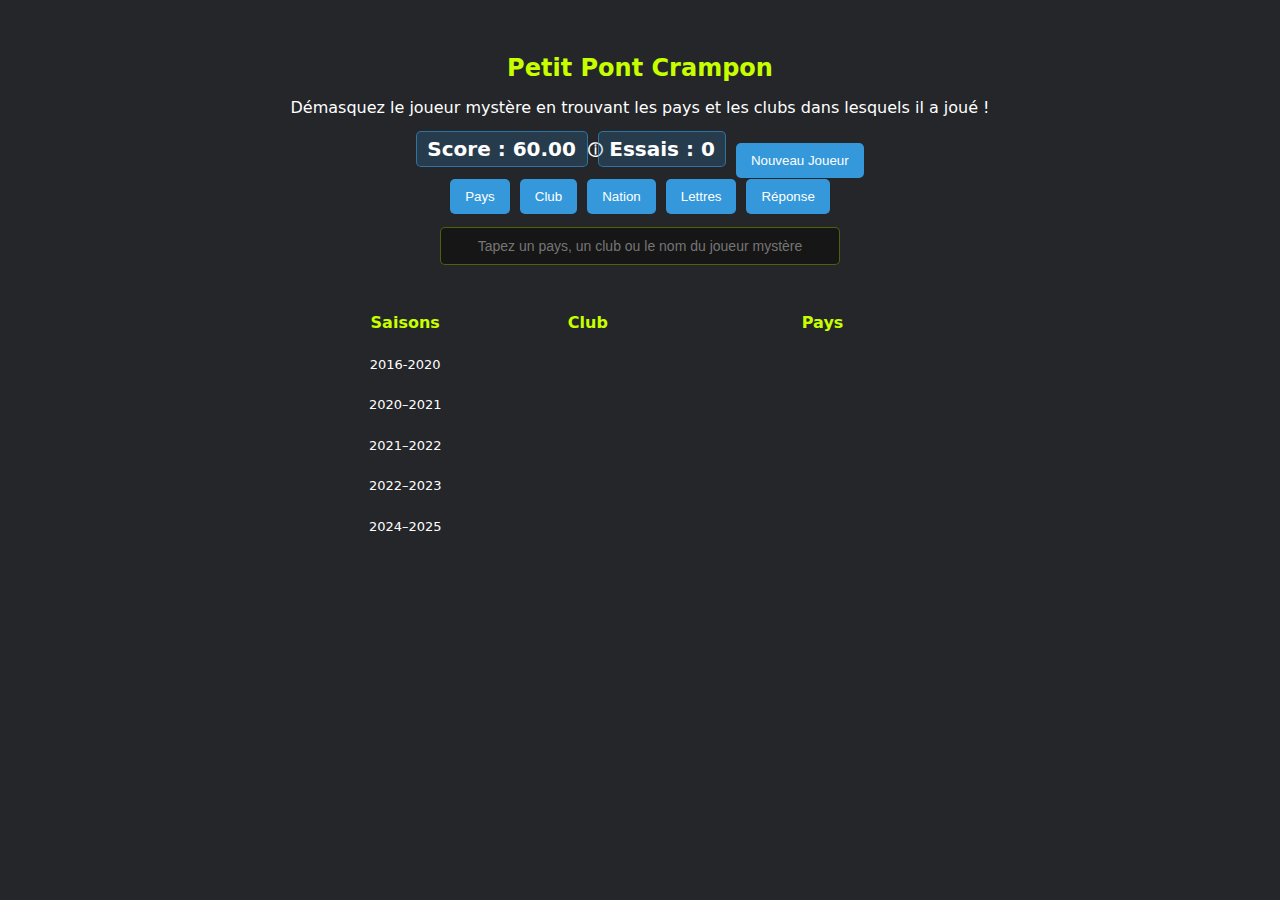
==== commit 70886de6: "Update index.html" ====
--- a/index.html
+++ b/index.html
@@ -7,7 +7,6 @@
     <title>Petit Pont Crampon</title>
     <link rel="stylesheet" href="styles.css">
 </head>
-
 <body>
     <div class="global-container">
         <div class="fixed-header">
@@ -16,6 +15,7 @@
             <div class="score-attempts-container">
                 <p id="score">Score : 60.00 <span id="info-icon" style="cursor: pointer; font-size: 15px; margin-left: 5px; vertical-align: middle;">&#9432;</span></p>
                 <p id="attempts">Essais : 0</p>
+                <button id="nouveauJoueurButton">Nouveau Joueur</button> <!-- New button added -->
             </div>
             <div id="info-window" class="info-window hidden">
                 <div class="info-header">
--- a/styles.css
+++ b/styles.css
@@ -231,7 +231,11 @@
         color: #28ff48;
         position: relative;
     }
-}
+
+    input#guess-input {
+    font-size: 12px;
+}
+    }
 
 /* Centrer la barre de saisie */
 body {
